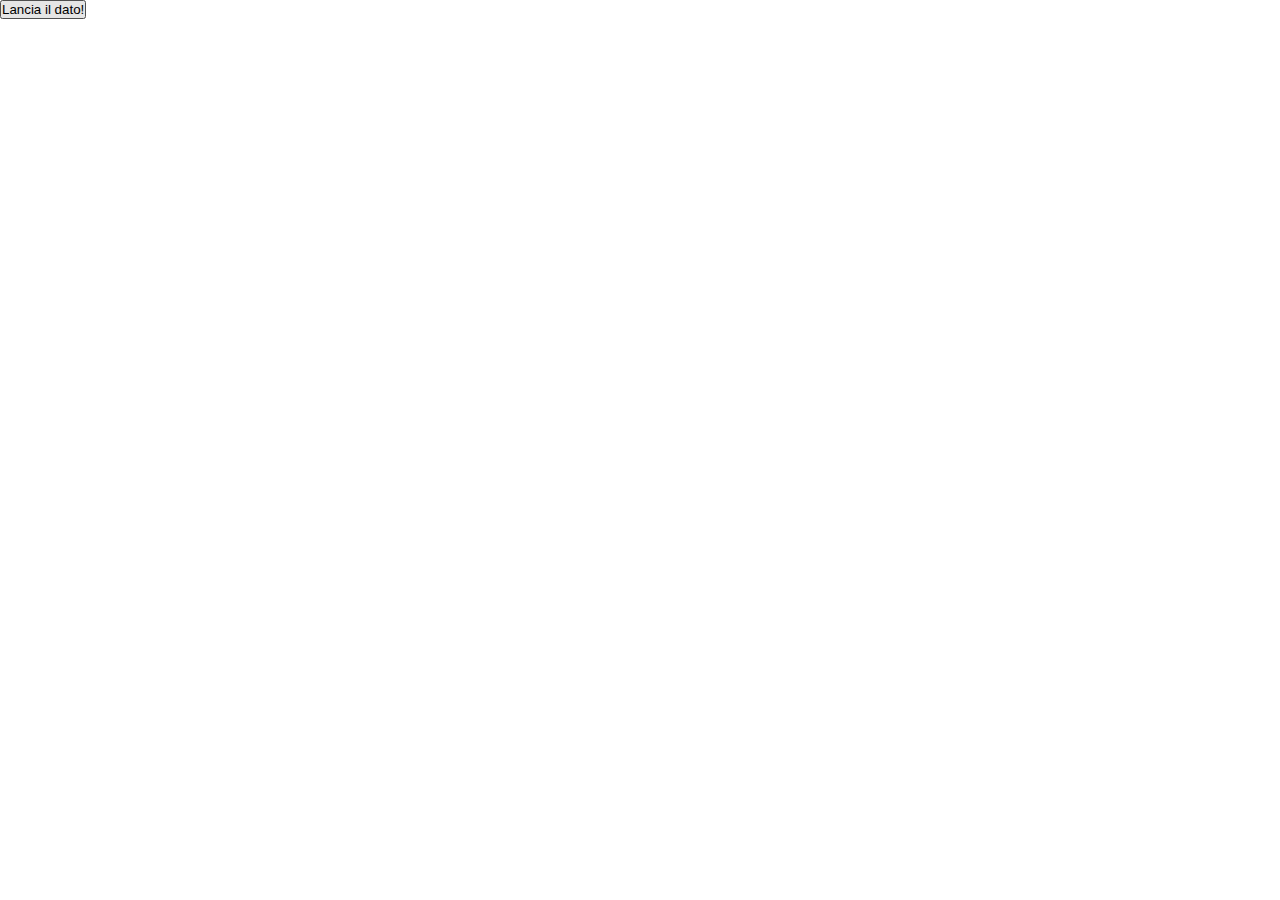
==== Gioco_Dei_Dadi/index.html @ 49495030 "DADI iniziazione gioco dei dadi" ====
<!DOCTYPE html>
<html lang="it">
<head>
    <meta charset="UTF-8">
    <meta http-equiv="X-UA-Compatible" content="IE=edge">
    <meta name="viewport" content="width=device-width, initial-scale=1.0">
    <title>Verifica E-mail Boolean Classe 56</title>

    <link rel="stylesheet" href="css/style.css">
</head>
<body>

    <div class="container">
        <button id="play">Lancia il dato!</button>
        <div id="user-result"></div>
        <div id="nonnadellelasagne-result"></div>
        <div id="final-result"></div>
    </div>



    <script src="js/script.js"></script>
</body>
</html>
---- Gioco_Dei_Dadi/css/style.css ----
* {
    margin: 0;
    padding: 0;
    box-sizing: border-box;
}
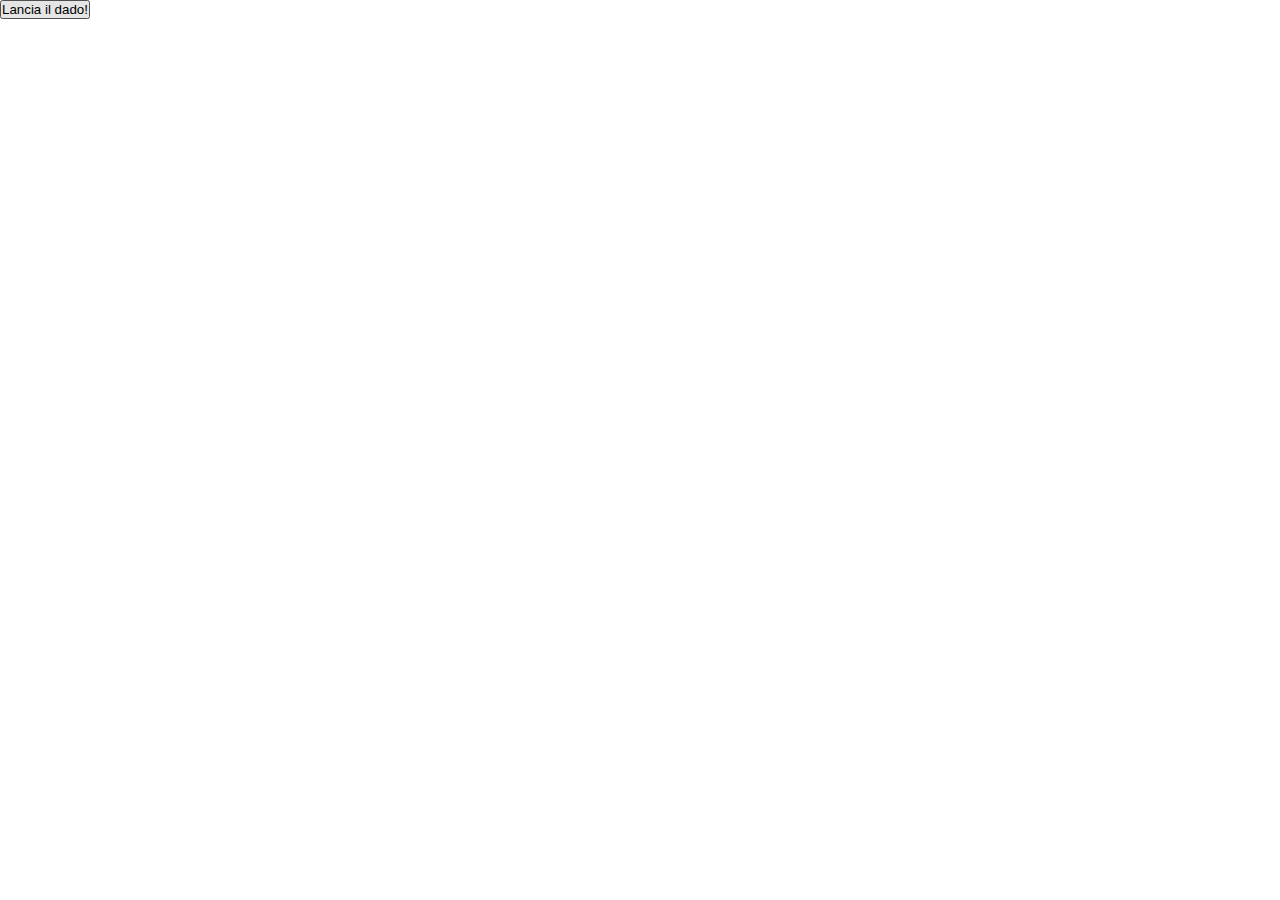
==== commit 863b7760: "DADI correzione errore ortografico" ====
--- a/Gioco_Dei_Dadi/index.html
+++ b/Gioco_Dei_Dadi/index.html
@@ -4,16 +4,16 @@
     <meta charset="UTF-8">
     <meta http-equiv="X-UA-Compatible" content="IE=edge">
     <meta name="viewport" content="width=device-width, initial-scale=1.0">
-    <title>Verifica E-mail Boolean Classe 56</title>
+    <title>Gioco dei dadi</title>
 
     <link rel="stylesheet" href="css/style.css">
 </head>
 <body>
 
     <div class="container">
-        <button id="play">Lancia il dato!</button>
-        <div id="user-result"></div>
-        <div id="nonnadellelasagne-result"></div>
+        <button id="play-button">Lancia il dado!</button>
+        <div id="user-score"></div>
+        <div id="computer-score"></div>
         <div id="final-result"></div>
     </div>
 
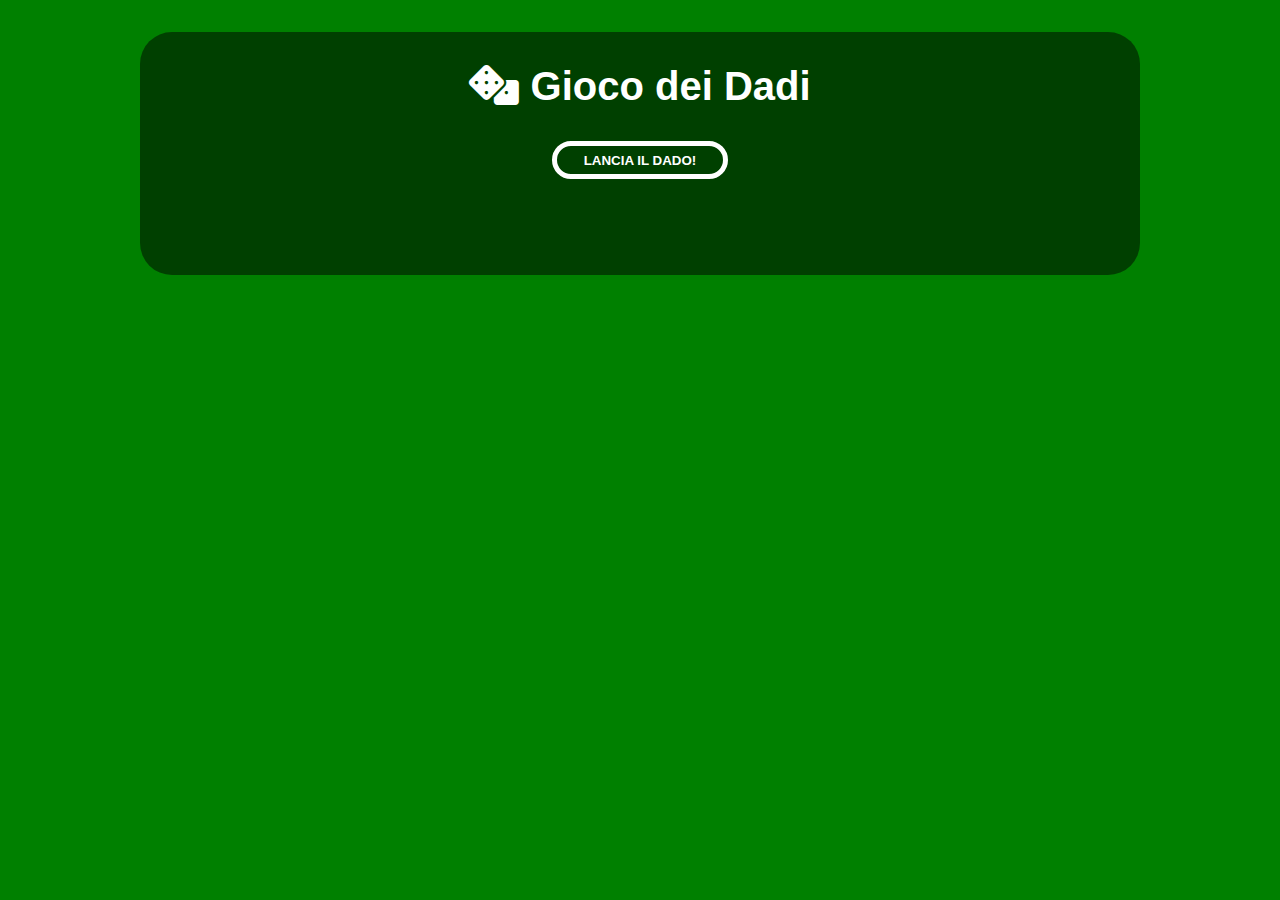
==== commit d2760a06: "DADI grafica minimal con icone" ====
--- a/Gioco_Dei_Dadi/index.html
+++ b/Gioco_Dei_Dadi/index.html
@@ -5,20 +5,26 @@
     <meta http-equiv="X-UA-Compatible" content="IE=edge">
     <meta name="viewport" content="width=device-width, initial-scale=1.0">
     <title>Gioco dei dadi</title>
-
+    <!-- Link CSS -->
     <link rel="stylesheet" href="css/style.css">
+    <!-- Link Libreria Font Awesome 6.0 -->
+    <link rel="stylesheet" href="https://cdnjs.cloudflare.com/ajax/libs/font-awesome/6.0.0/css/all.min.css" integrity="sha512-9usAa10IRO0HhonpyAIVpjrylPvoDwiPUiKdWk5t3PyolY1cOd4DSE0Ga+ri4AuTroPR5aQvXU9xC6qOPnzFeg==" crossorigin="anonymous" referrerpolicy="no-referrer" />
 </head>
 <body>
 
     <div class="container">
+        <h1><i class="fa-solid fa-dice"></i> Gioco dei Dadi</h1>
         <button id="play-button">Lancia il dado!</button>
-        <div id="user-score"></div>
-        <div id="computer-score"></div>
+        <div class="score-container">
+            <div class="player-score-box" id="user-score"></div>
+            <div class="player-score-box" id="computer-score"></div>
+        </div>
         <div id="final-result"></div>
     </div>
 
 
 
+    <!-- Link JS -->
     <script src="js/script.js"></script>
 </body>
 </html>--- a/Gioco_Dei_Dadi/css/style.css
+++ b/Gioco_Dei_Dadi/css/style.css
@@ -2,4 +2,63 @@
     margin: 0;
     padding: 0;
     box-sizing: border-box;
+}
+
+html {
+    font-family: Arial, Helvetica, sans-serif;
+    color: white;
+}
+
+body {
+    background-color: green;
+}
+
+.container {
+    max-width: 1000px;
+    margin: 2rem auto;
+    padding: 2rem;
+    background-color: rgba(0,0,0,.5);
+    border-radius: 2rem;
+    text-align: center;
+}
+
+h1 {
+    font-size: 2.5rem;
+    margin-bottom: 2rem;
+}
+
+button {
+    padding: .5em 2em;
+    background-color: transparent;
+    border: 5px solid white;
+    border-radius: 50px;
+    color: white;
+    font-weight: 600;
+}
+
+button:hover {
+    box-shadow: 0px 0px 15px 5px white;
+}
+
+button:active {
+    font-size: 0.8rem;
+}
+
+#play-button {
+    text-transform: uppercase;
+}
+
+.score-container {
+    margin-top: 2rem;
+    margin-bottom: 2rem;
+    display: flex;
+    justify-content: space-around;
+}
+
+.player-score-box {
+    font-weight: 800;
+}
+
+.player-score-box i {
+    font-size: 8rem;
 }